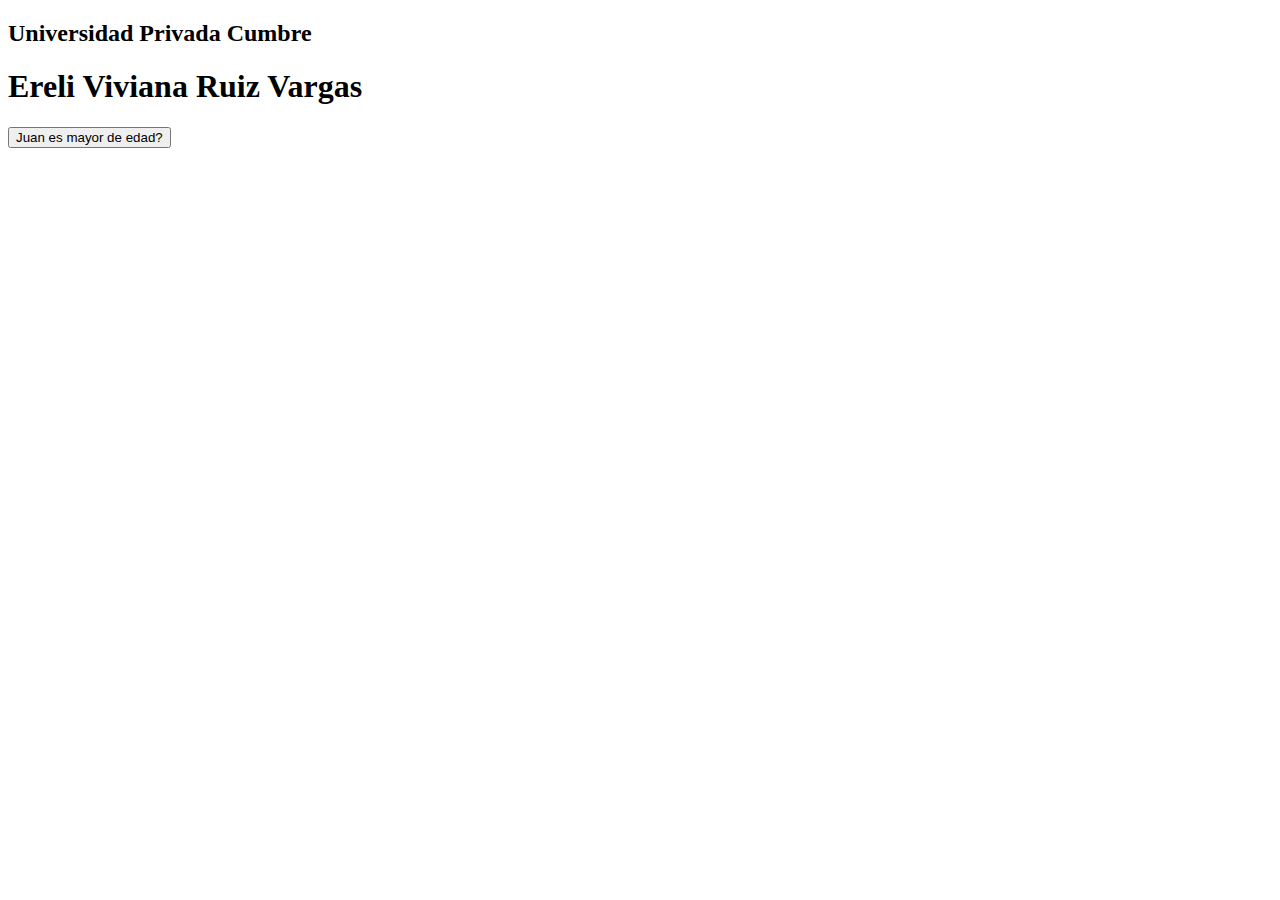
==== avance-2.html @ 37d2a121 "Add files via upload" ====
<!DOCTYPE html>
<html>
<head>
<title>Mi primera pagina web</title>
</head>
<body>
<h2>Universidad Privada Cumbre</h2>
<h1>Ereli Viviana Ruiz Vargas</h1>
<button onclick=¨MyPrimerAlgoritmo()¨>Juan es mayor de edad?</button>

<script>
function MyPrimerAlgoritmo(){

}
</script>

</body>
</html>
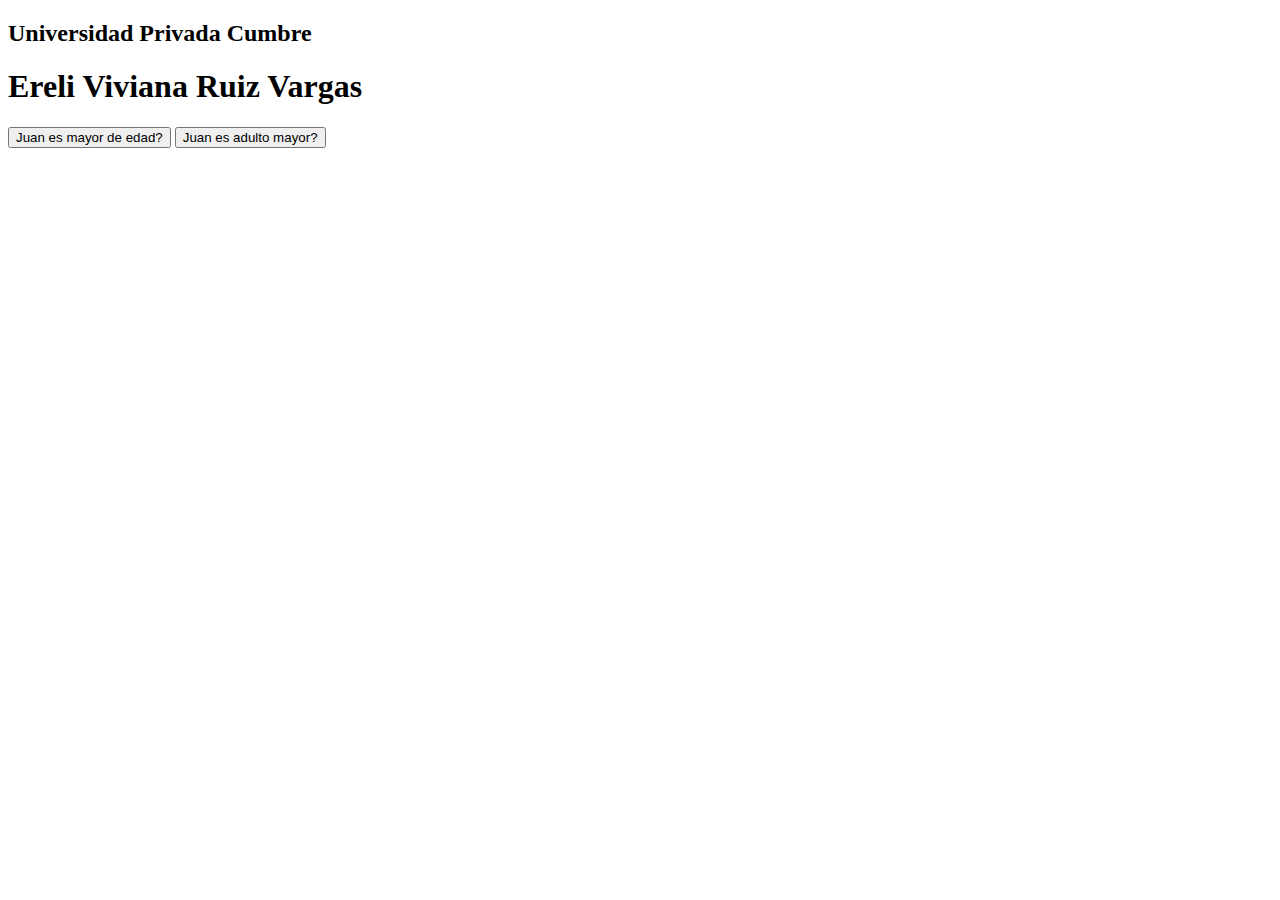
==== commit b83b6a70: "Add files via upload" ====
--- a/avance-2.html
+++ b/avance-2.html
@@ -6,11 +6,27 @@
 <body>
 <h2>Universidad Privada Cumbre</h2>
 <h1>Ereli Viviana Ruiz Vargas</h1>
-<button onclick=¨MyPrimerAlgoritmo()¨>Juan es mayor de edad?</button>
+<button onclick="MyPrimerAlgoritmo()">Juan es mayor de edad?</button>
+<button onclick="MySegundoAlgoritmo()">Juan es adulto mayor?</button>
 
 <script>
 function MyPrimerAlgoritmo(){
+	var edad;
+	edad = prompt("Ingrese su edad:", "18");
+	if(edad >= 18){
+		alert("Juan es MAYOR de edad")
+	}else{
+		alert("Juan es MENOR de edad")
+	}
+}
 
+function MySegundoAlgoritmo(){
+	var edad = prompt("Ingrese se edad:", "18");
+	if(edad >=60){
+		alert("Juan es de la tercera edad");
+	}else{
+		alert("Juan no es de la tercera edad");
+	}
 }
 </script>
 
